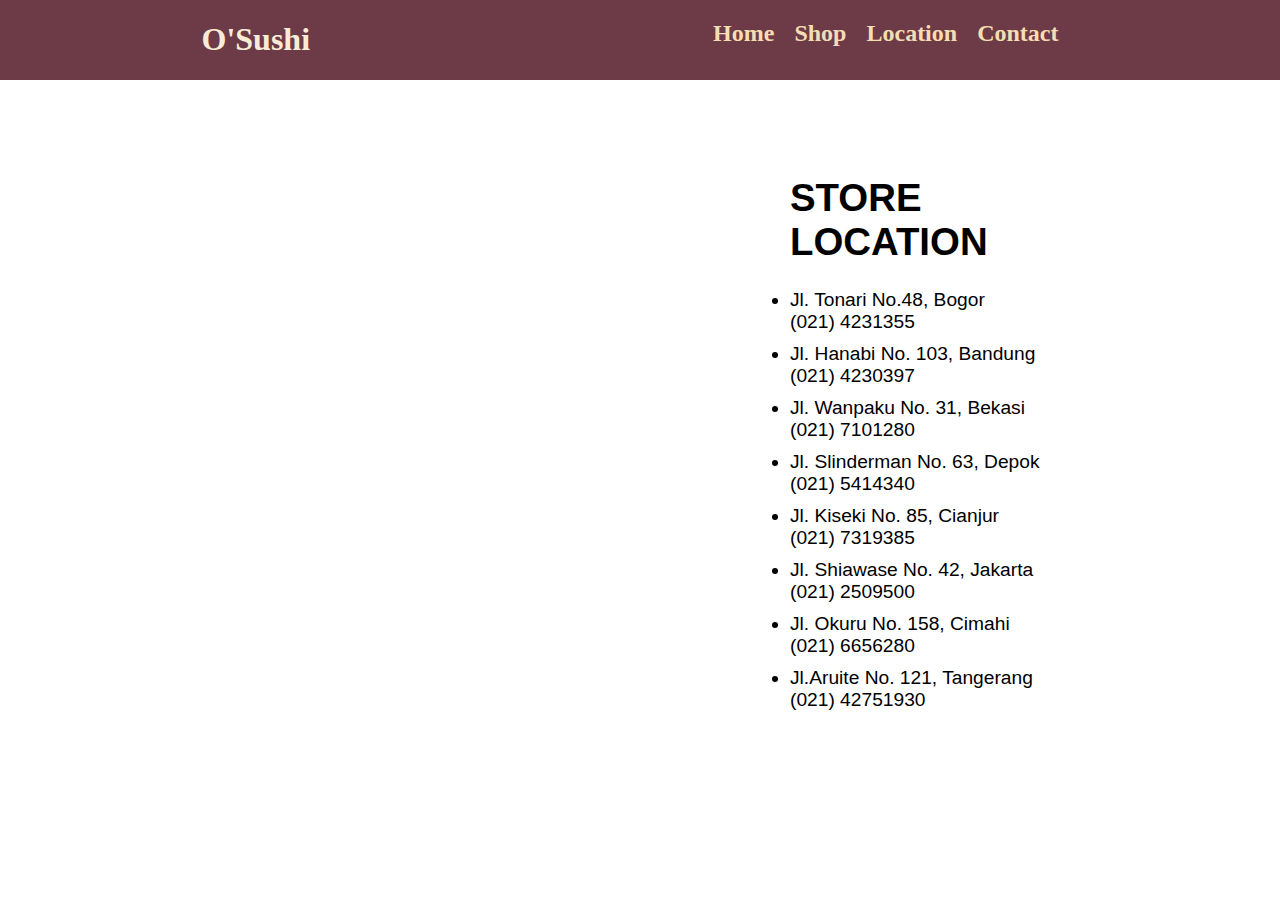
==== alamat.html @ 8fbec7a4 "Add files via upload" ====
<!DOCTYPE html>
<html>

<head>
    <title>WHERE TO BUY</title>
    <link href="alamat.css" rel="stylesheet" type="text/css" />
    <link href="semua.css" rel="stylesheet" type="text/css" />
</head>

<body>
    <div class="navbar">
        <div class="nl">
            <h1 style="color: antiquewhite;">O'Sushi </h1>
        </div>
        <div class="nr">
            <a href="home.html">
                <h2 class="m">Home</h2>
            </a>
            <a href="shop.html">
                <h2 class="m">Shop</h2>
            </a>
            <a href="alamat.html">
                <h2 class="m">Location</h2>
            </a>
            <a href="kontak.html">
                <h2 class="m">Contact</h2>
            </a>
        </div>
    </div>

    <div class="map">
        <div class="mapnya">
            <iframe
                src="https://www.google.com/maps/embed?pb=!1m18!1m12!1m3!1d2915.4082739439586!2d141.35057161547846!3d43.05388007914641!2m3!1f0!2f0!3f0!3m2!1i1024!2i768!4f13.1!3m3!1m2!1s0x5f0b2985d926b4ab%3A0xf15d105043b528b5!2sSushiya%20no%20Yamada!5e0!3m2!1sid!2sid!4v1672324336427!5m2!1sid!2sid"
                width="600" height="450" style="border:0;" allowfullscreen="" loading="lazy"
                referrerpolicy="no-referrer-when-downgrade"></iframe>
        </div>
        <div class="textnya">
            <p id="judul"><h1>STORE<br><b>LOCATION</b></h1></p>
            <li style="padding-bottom: 10px;">Jl. Tonari No.48, Bogor<br>
                (021) 4231355</li>
            <li style="padding-bottom: 10px;">Jl. Hanabi No. 103, Bandung<br>
                (021) 4230397</li>
            <li style="padding-bottom: 10px;"> Jl. Wanpaku No. 31, Bekasi<br>
                (021) 7101280</li>
            <li style="padding-bottom: 10px;"> Jl. Slinderman No. 63, Depok<br>
                (021) 5414340</li>
            <li style="padding-bottom: 10px;"> Jl. Kiseki No. 85, Cianjur<br>
                (021) 7319385</li>
            <li style="padding-bottom: 10px;"> Jl. Shiawase No. 42, Jakarta<br>
                (021) 2509500</li>
            <li style="padding-bottom: 10px;"> Jl. Okuru No. 158, Cimahi<br>
                (021) 6656280</li>
            <li style="padding-bottom: 10px;"> Jl.Aruite No. 121, Tangerang<br>
                (021) 42751930</li>
        </div>
    </div>

</body>

</html>
---- alamat.css ----
a {
    color: wheat;
    text-decoration: none;
}

.navbar {
    display: flex;
    justify-content: space-around;
    background-color: #685634;
    position: fixed; 
    top: 0; 
    width: 100%;
}

.nr {
    display: flex;
}

.product {
    flex-wrap: wrap;
    text-align: center;
}

.m {
    margin-right: 10px;
}

.map {
    display: flex;
    justify-content: center;
    flex-wrap: wrap;
    margin: 0 10px;
    padding-top: 40px;
  } 

.textnya {
    height: auto;
    width: 300px;
    padding: 30px;
    font-family: 'Poppins', sans-serif;
    font-size: larger;

} 

.mapnya{
    width: auto;
}
---- semua.css ----
a {
    color: wheat;
    text-decoration: none;
    font-family: 'Balsamiq Sans', cursive;
}

.navbar {
    display: flex;
    justify-content: space-around;
    background-color: #6d3b47;
    position: fixed; 
    top: 0; 
    width: 100%;
}

.m {
    margin-right: 20px;
}

.nr {
    display: flex;
}

.nl{
    font-family: 'Balsamiq Sans', cursive;
    color: antiquewhite;
}

body {
    background-color: white;
    margin: 80px 0px 0px 0px;
}
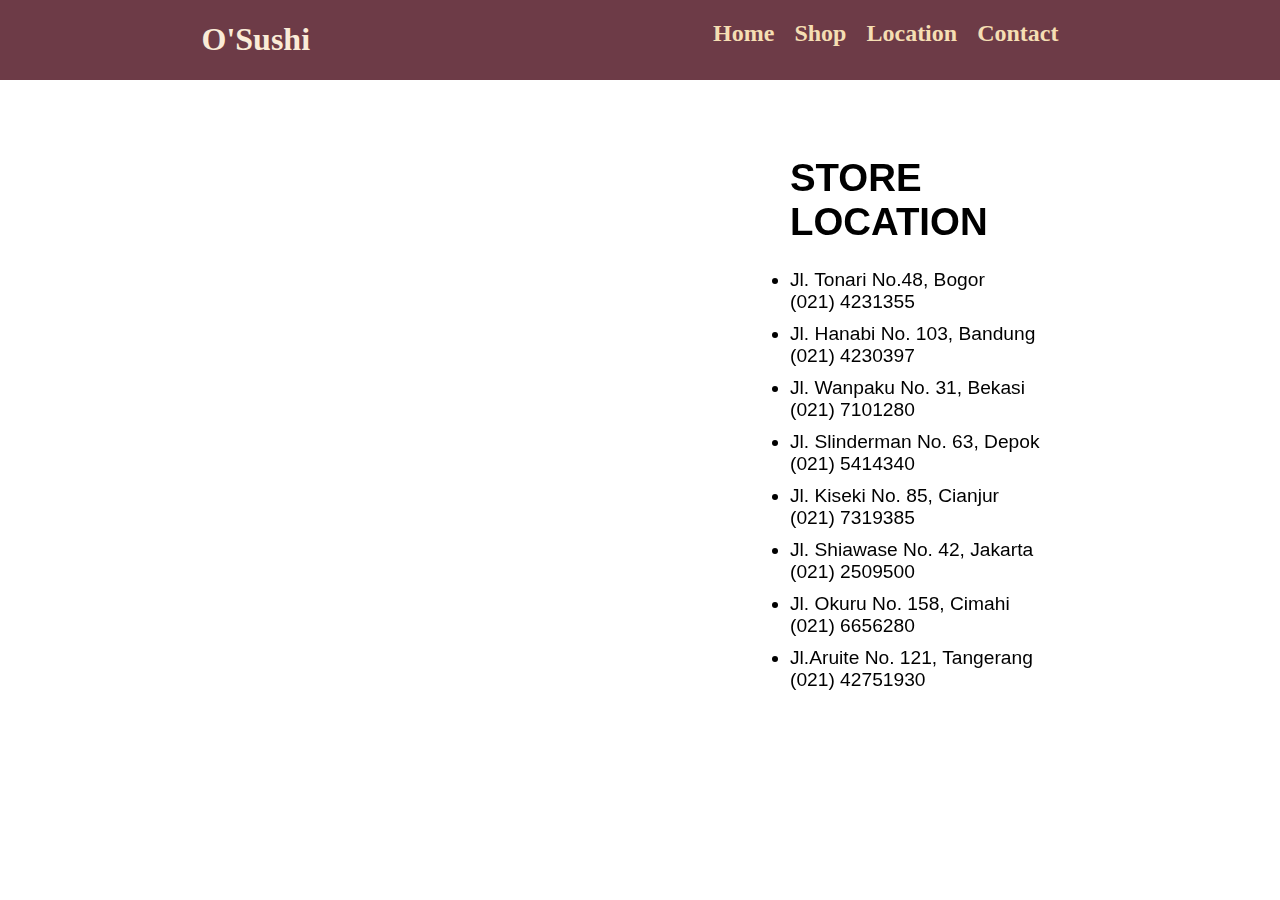
==== commit 991b7bb2: "home-->index" ====
--- a/alamat.html
+++ b/alamat.html
@@ -13,7 +13,7 @@
             <h1 style="color: antiquewhite;">O'Sushi </h1>
         </div>
         <div class="nr">
-            <a href="home.html">
+            <a href="index.html">
                 <h2 class="m">Home</h2>
             </a>
             <a href="shop.html">
--- a/alamat.css
+++ b/alamat.css
@@ -37,7 +37,7 @@
 .textnya {
     height: auto;
     width: 300px;
-    padding: 30px;
+    padding: 10px;
     font-family: 'Poppins', sans-serif;
     font-size: larger;
 
